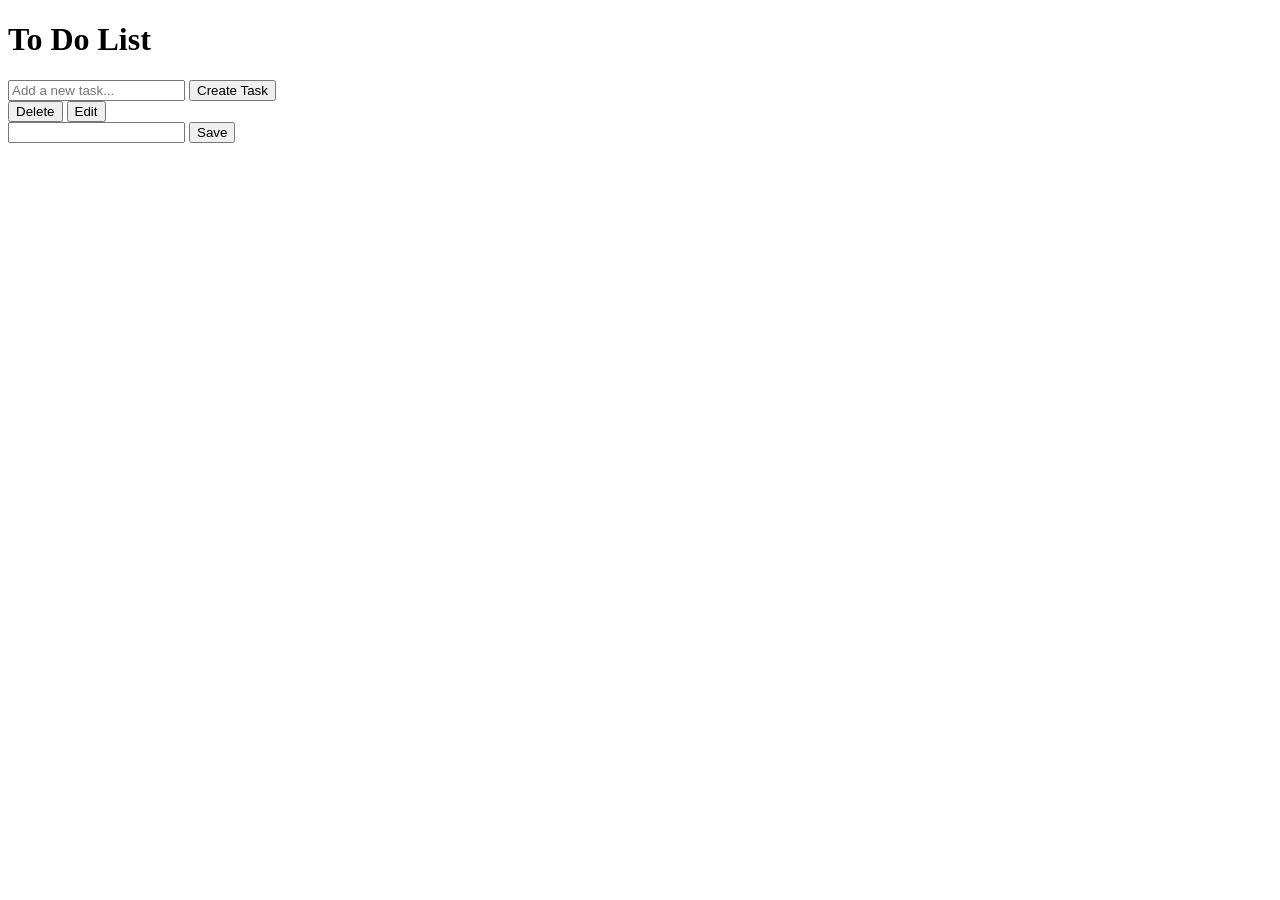
==== index.html @ d514dedb "Add files via upload" ====
<!doctype html>
<html lang="en">
  <head>
    <meta charset="UTF-8" />
    <meta name="viewport" content="width=device-width, initial-scale=1.0" />
    <title>To-do-list</title>
    <script src="script.js"></script>
    <link rel="stylesheet" href="style.css" />
  </head>
  <body>
    <div class="container">
      <div class="back">
        <div class="full">
          <div><h1>To Do List</h1></div>
          <div class="back2">
            <input
              type="text"
              id="input"
              placeholder="Add a new task..."
              value=""
            />
            <button id="add-btn" onclick="AddTask()">Create Task</button>
            <div class="task-item">
              <div style="width: max-content">
                <p style="margin: 0" id="output"></p>
              </div>
            </div>
          </div>
          <div class="back3">
            <div id="task-list">
              <div class="buttons">
                <input type="button" onclick="Clear()" value="Delete" />
                <input type="button" onclick="Edit()" value="Edit" />
              </div>
            </div>
            <div>
              <input
                type="text"
                id="input2"
                value=""
              />
              <button id="save-btn" onclick="Save()">Save</button>
            </div>
          </div>
        </div>
      </div>
    </div>
  </body>
</html>
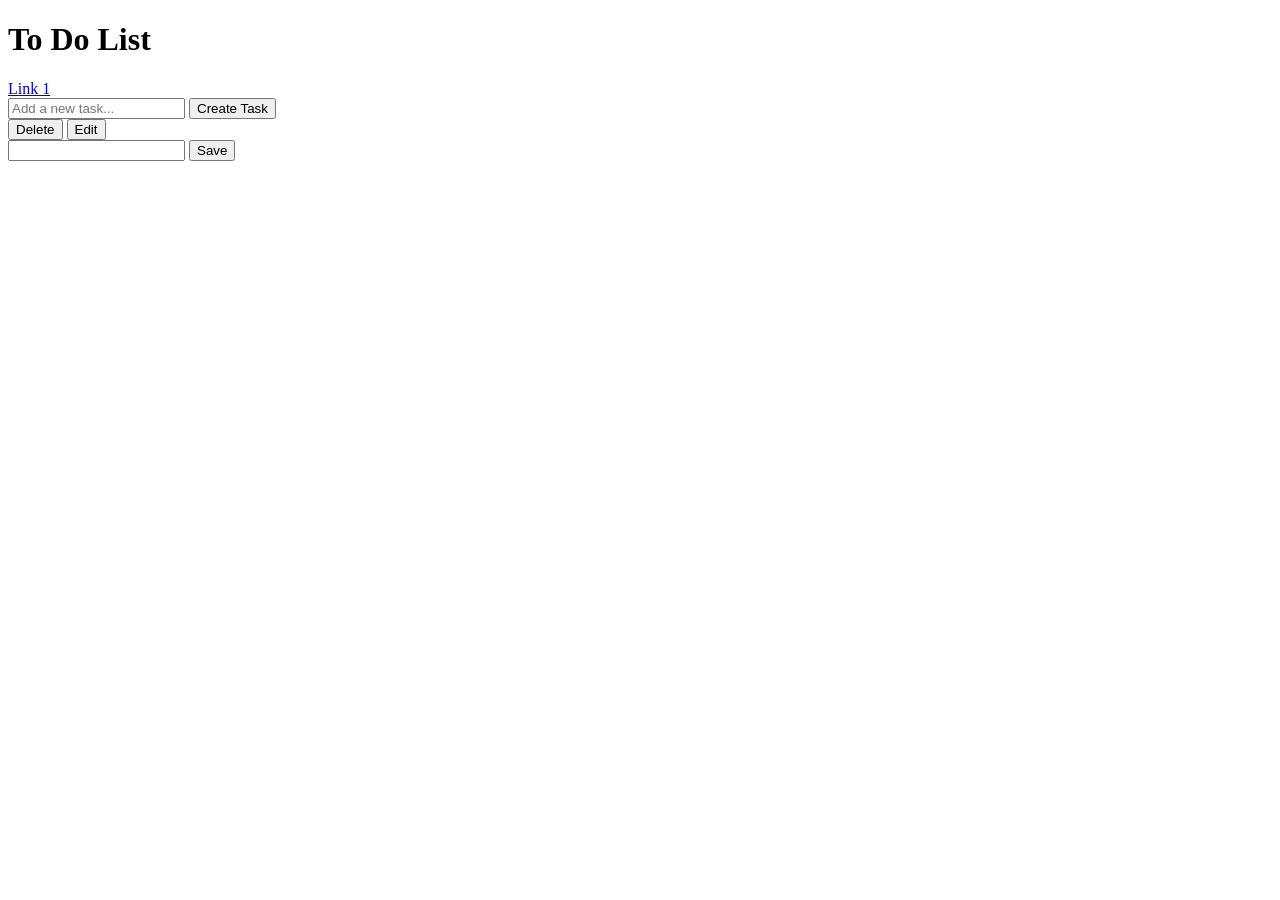
==== commit 4539b66d: "Update index.html" ====
--- a/index.html
+++ b/index.html
@@ -12,6 +12,7 @@
       <div class="back">
         <div class="full">
           <div><h1>To Do List</h1></div>
+          <a href="Javascript">Link 1 </a>
           <div class="back2">
             <input
               type="text"
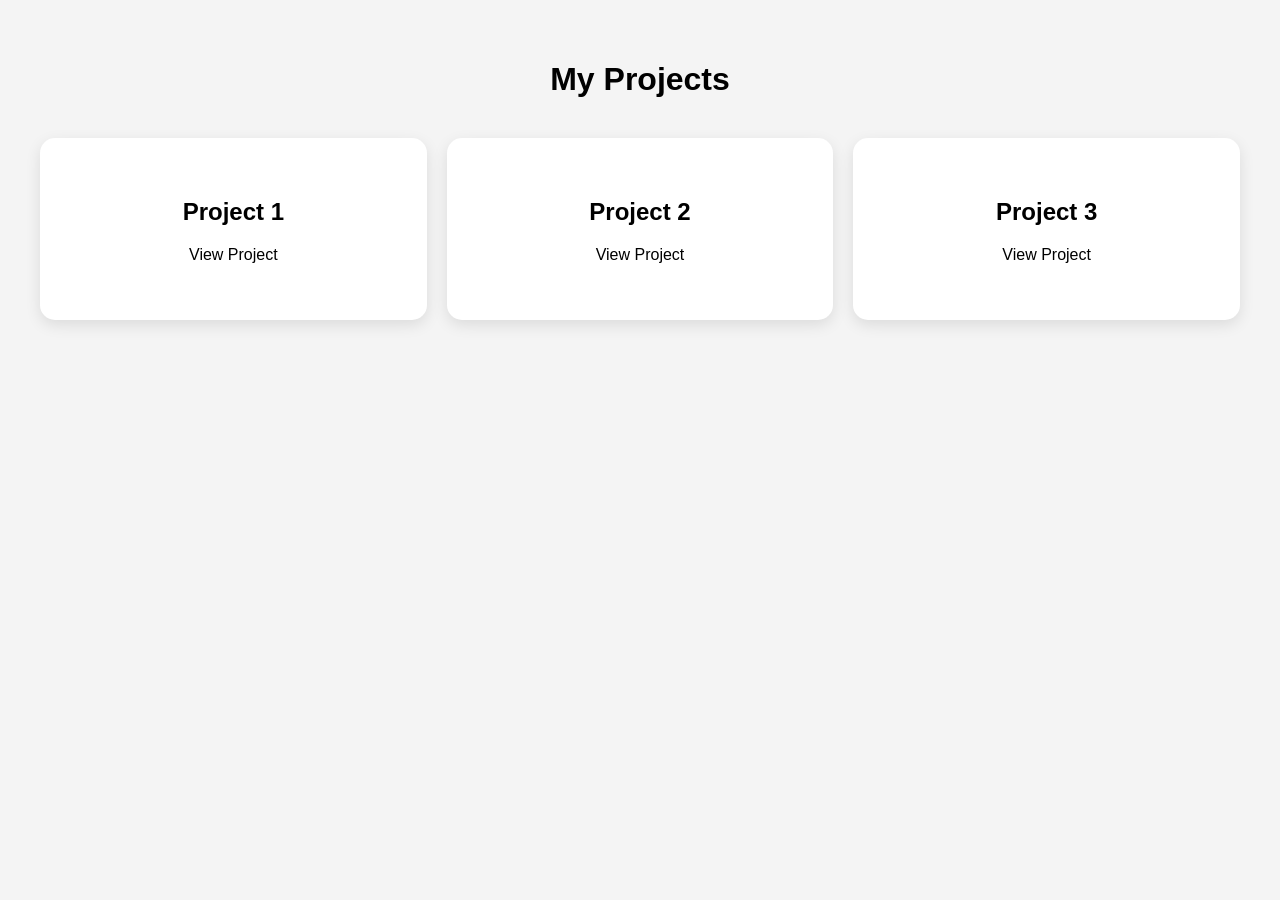
==== commit 22cce994: "Refactor index.html for project overview layout" ====
--- a/index.html
+++ b/index.html
@@ -1,4 +1,4 @@
-<!doctype html>
+<!-- <!doctype html>
 <html lang="en">
   <head>
     <meta charset="UTF-8" />
@@ -12,7 +12,7 @@
       <div class="back">
         <div class="full">
           <div><h1>To Do List</h1></div>
-          <a href="Javascript">Link 1 </a>
+          <a href="./Javascript/">Link 1 </a>
           <div class="back2">
             <input
               type="text"
@@ -47,4 +47,78 @@
       </div>
     </div>
   </body>
+</html> -->
+
+
+<!DOCTYPE html>
+<html lang="en">
+
+<head>
+    <meta charset="UTF-8" />
+    <meta name="viewport" content="width=device-width, initial-scale=1.0" />
+    <title>My Projects</title>
+
+    <style>
+        body {
+            font-family: Arial, sans-serif;
+            background: #f4f4f4;
+            margin: 0;
+            padding: 40px;
+        }
+
+        h1 {
+            text-align: center;
+            margin-bottom: 40px;
+        }
+
+        .container {
+            display: grid;
+            grid-template-columns: repeat(auto-fit, minmax(250px, 1fr));
+            gap: 20px;
+        }
+
+        .box {
+            background: white;
+            padding: 40px 20px;
+            border-radius: 15px;
+            text-align: center;
+            text-decoration: none;
+            color: black;
+            box-shadow: 0 5px 15px rgba(0, 0, 0, 0.1);
+            transition: 0.3s;
+        }
+
+        .box:hover {
+            transform: translateY(-5px);
+            background: #007bff;
+            color: white;
+        }
+    </style>
+</head>
+
+<body>
+
+    <h1>My Projects</h1>
+
+    <div class="container">
+
+        <a href="./Javascipt/To-do-list/index.html" class="box">
+            <h2>Project 1</h2>
+            <p>View Project</p>
+        </a>
+
+        <a href="./Javascipt/Tip_calculator/index.html" class="box">
+            <h2>Project 2</h2>
+            <p>View Project</p>
+        </a>
+
+        <a href="./Javascipt/Calculator/index.html" class="box">
+            <h2>Project 3</h2>
+            <p>View Project</p>
+        </a>
+
+    </div>
+
+</body>
+
 </html>
